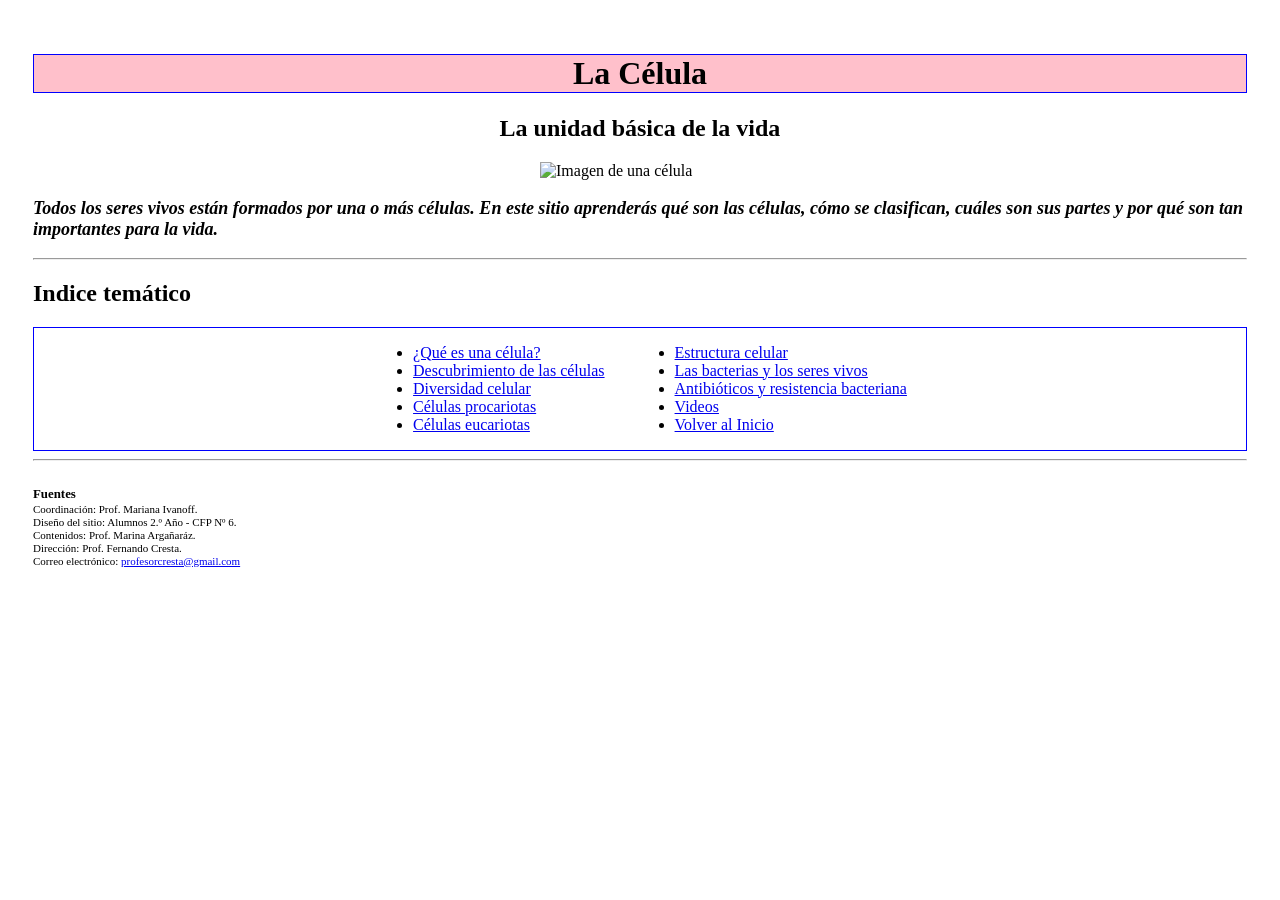
==== images/index.html @ b4c294e9 "Add files via upload" ====
<!DOCTYPE html>
<html lang="es">

<head>
    <meta charset="UTF-8">
    <meta name="viewport" content="width=device-width, initial-scale=1.0">
    <link rel="stylesheet" href="styles.css" />
    <title>La Célula</title>
</head>

<body>
 <header>
     <h1 class="celula">La Célula</h1>
     <h2 class="celula2">La unidad básica de la vida</h2>
 </header>
 <main>
    <div class="contene_cel">
       <img class="contene_cel" src="https://fernandocresta.github.io/sitio-de-celula/images/celula_portada.png" alt="Imagen de una célula" width="200px">
    </div>
    <p class="parrafo1">
        Todos los seres vivos están formados por una o más células.
        En este sitio aprenderás qué son las células, cómo se clasifican,
        cuáles son sus partes y por qué son tan importantes para la vida.
    </p>
    
    <hr> <!-- inidica una raya -->

    <div id="menu"></div>
    <script>
    fetch("menu.html")
    .then(response => response.text())
    .then(data => {
          document.getElementById("menu").innerHTML = data;
    });
    </script>
    <hr>
</main>
<br />
<footer>
    <h3>Fuentes</h3>
    <p>Coordinación: Prof. Mariana Ivanoff.</p>
    <p>Diseño del sitio: Alumnos 2.º Año - CFP Nº 6.</p>
    <p>Contenidos: Prof. Marina Argañaráz.</p>
    <p>Dirección: Prof. Fernando Cresta.</p>
    
    <p>Correo electrónico:
        <a href="mailto:profesorcresta@gmail.com">
            profesorcresta@gmail.com
        </a>
    </p>
</footer>
</body>
</html>
---- images/styles.css ----
body{
  padding: 25px;
  background-image: url(https://fernandocresta.github.io/sitio-de-celula/images/fondo_pantallas.jpg);
}
.title {
	color: #5C6AC4;
}
.celula,.celula2{
    text-align: center;
}   
.celula{
    text-align: center;
    background-color: pink;
    border: 1px solid blue;
}
footer {
    font-size: 11px;
}
footer h3 {
    margin: 0 0 0 0;
}
footer p {
    margin: 1px 0;
}
.contene_cel{
    display: flex;
    justify-content: center;
}
.contene_diapo img {
    display: block;      /* una debajo de la otra */
    width: 100%;         /* ocupa todo el ancho disponible */
    max-width: 800px;    /* tamaño máximo */
    height: auto;        /* conserva proporciones */
    margin: 10px auto;   /* centradas */
}
.parrafo1{
    font-size: 18px;
    font-weight: bold;
    font-style: italic;
}
.contenedor_nav{
    border:1px solid blue;
    display: flex; 
    gap: 30px; 
    justify-content: center;
}  
.contenedor_videos{
    display: flex;
    flex-direction: column;
    align-items: center;
    gap: 10px;
    margin: 30px 0;
}
.contenedor_videos iframe{
    width: 90%;
    max-width: 800px;
    aspect-ratio: 16 / 9;
    height: auto;
    border: 2px solid #0b7dda;
    border-radius: 10px;
}
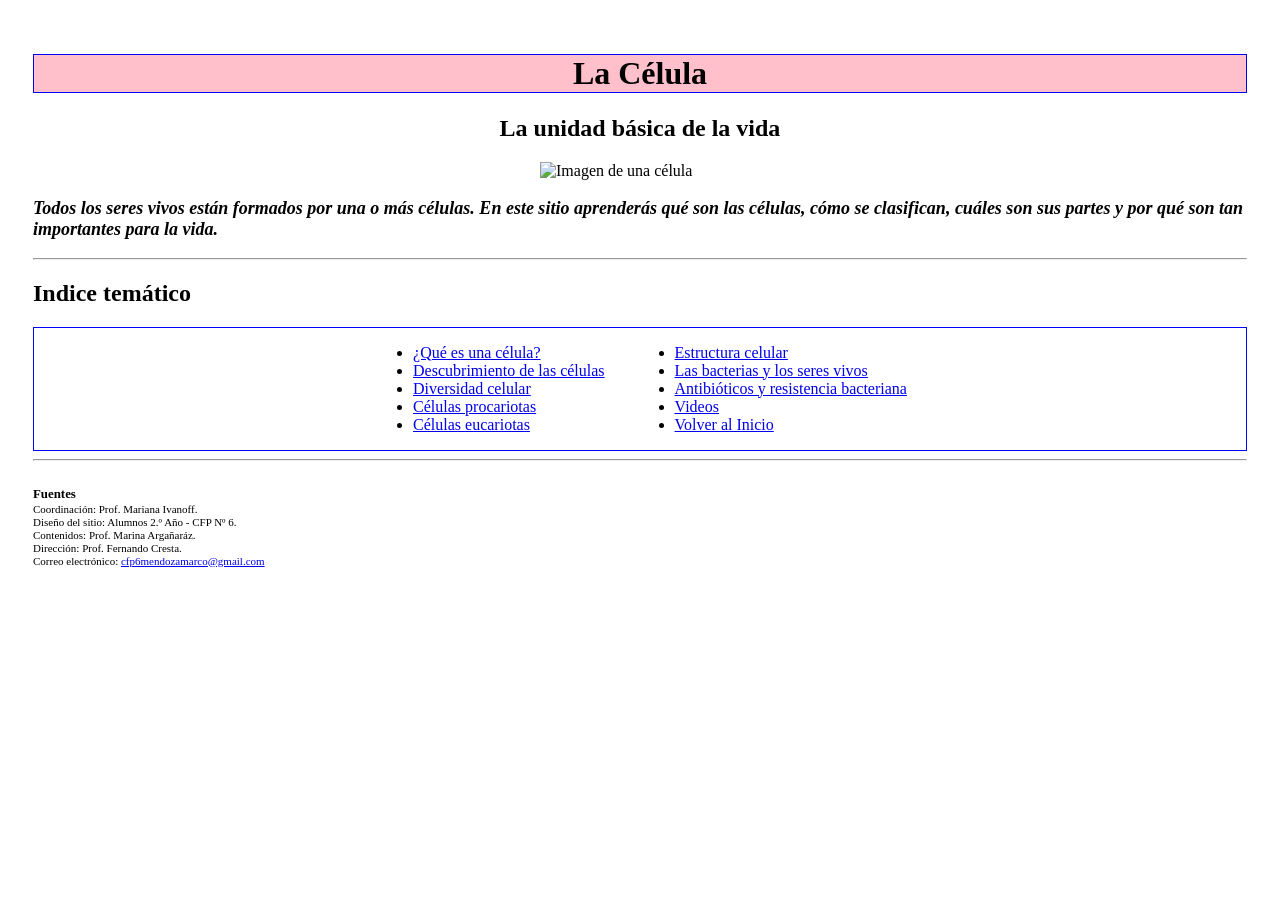
==== commit bcffbed1: "Update index.html" ====
--- a/images/index.html
+++ b/images/index.html
@@ -15,7 +15,7 @@
  </header>
  <main>
     <div class="contene_cel">
-       <img class="contene_cel" src="https://fernandocresta.github.io/sitio-de-celula/images/celula_portada.png" alt="Imagen de una célula" width="200px">
+       <img class="contene_cel" src="https://cfp6mendozamarco-lang.github.io/sitio-de-celula-2/images/celula_portada.png" alt="Imagen de una célula" width="200px">
     </div>
     <p class="parrafo1">
         Todos los seres vivos están formados por una o más células.
@@ -44,10 +44,10 @@
     <p>Dirección: Prof. Fernando Cresta.</p>
     
     <p>Correo electrónico:
-        <a href="mailto:profesorcresta@gmail.com">
-            profesorcresta@gmail.com
+        <a href="mailto:https://cfp6mendozamarco@gmail.com">
+            cfp6mendozamarco@gmail.com
         </a>
     </p>
 </footer>
 </body>
-</html>+</html>
